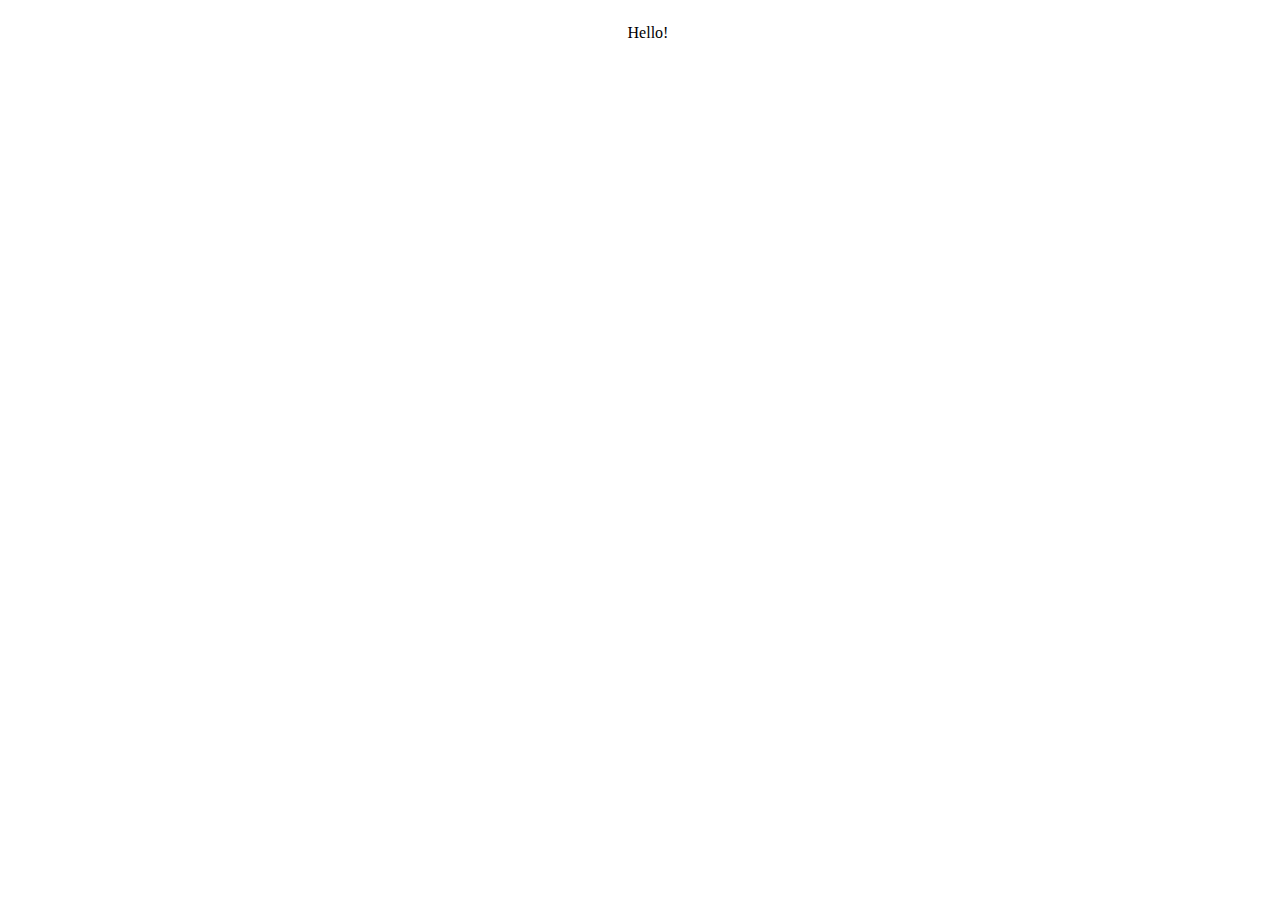
==== src/index.html @ f3995c44 "📚 Learning and experimenting with various web technologies" ====
<!DOCTYPE html>
<html lang="en">
<head>
    <meta charset="UTF-8">
    <title>Hello world!</title>
    <link href="style.css" rel="stylesheet">
</head>
<body>

<p id="message">Hello!</p>

<script src="code.js"></script>

</body>
</html>
---- src/style.css ----
body {
    display: flex;
    justify-content: center;
    width: 100%;
}
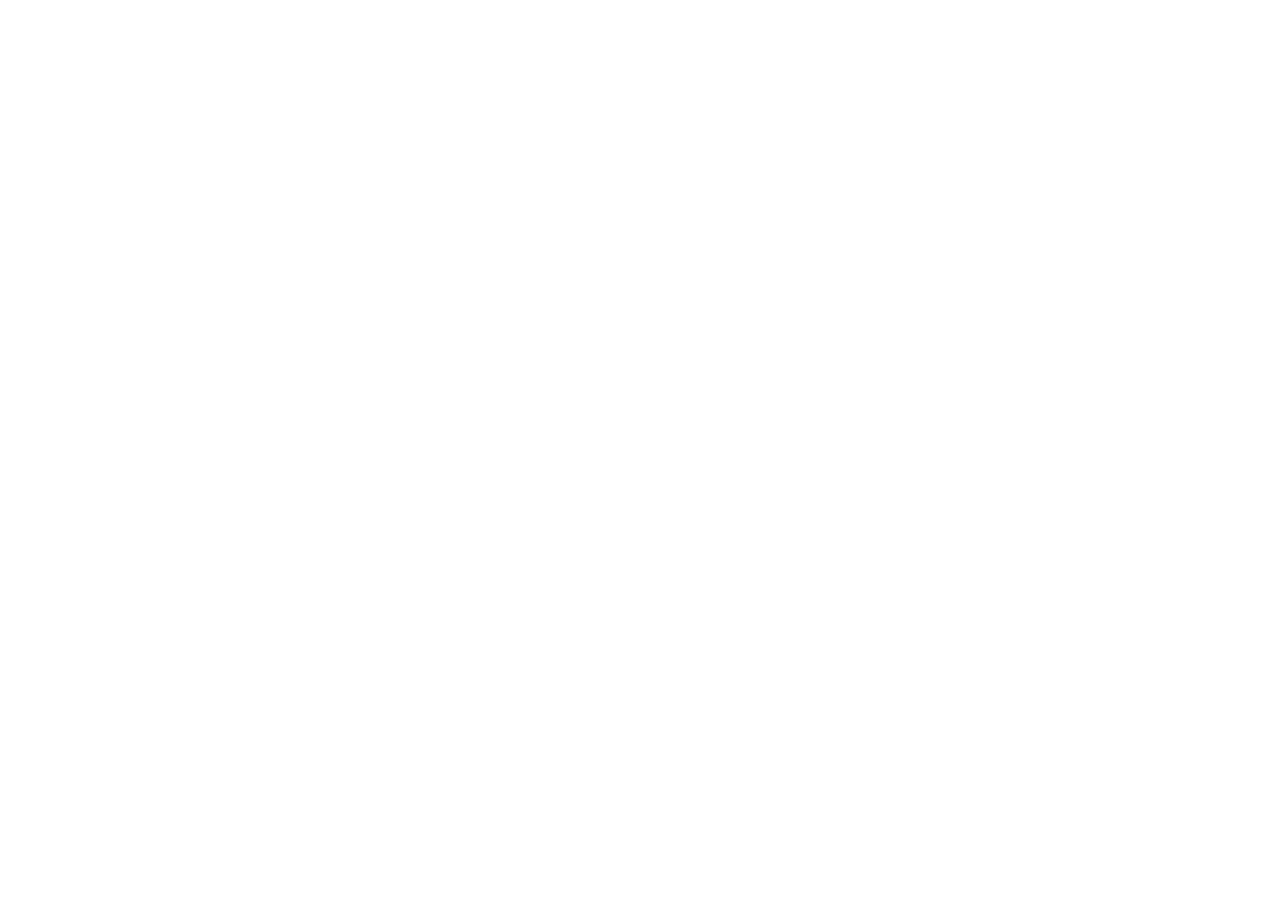
==== commit 86a762eb: "Implement a Shadow DOM example" ====
--- a/src/index.html
+++ b/src/index.html
@@ -7,7 +7,48 @@
 </head>
 <body>
 
-<p id="message">Hello!</p>
+<div class="shadow-host">
+    <template shadowroot="open">
+        <style>
+            p {
+                color: blue;
+                font-family: serif;
+            }
+        </style>
+        <p id="message">
+            Hello from a Shadow DOM tree!
+        </p>
+    </template>
+</div>
+
+
+<div class="shadow-host">
+    <template shadowroot="open">
+        <style>
+            p {
+                color: green;
+                font-family: sans-serif;
+            }
+        </style>
+        <p id="message">
+            Hello from a Shadow DOM tree!
+        </p>
+    </template>
+</div>
+
+<div class="shadow-host">
+    <template shadowroot="open">
+        <style>
+            p {
+                color: red;
+                font-family: monospace;
+            }
+        </style>
+        <p id="message">
+            Hello from a Shadow DOM tree!
+        </p>
+    </template>
+</div>
 
 <script src="code.js"></script>
 
--- a/src/style.css
+++ b/src/style.css
@@ -1,5 +1,5 @@
 body {
     display: flex;
     justify-content: center;
-    width: 100%;
+    flex-direction: column;
 }
